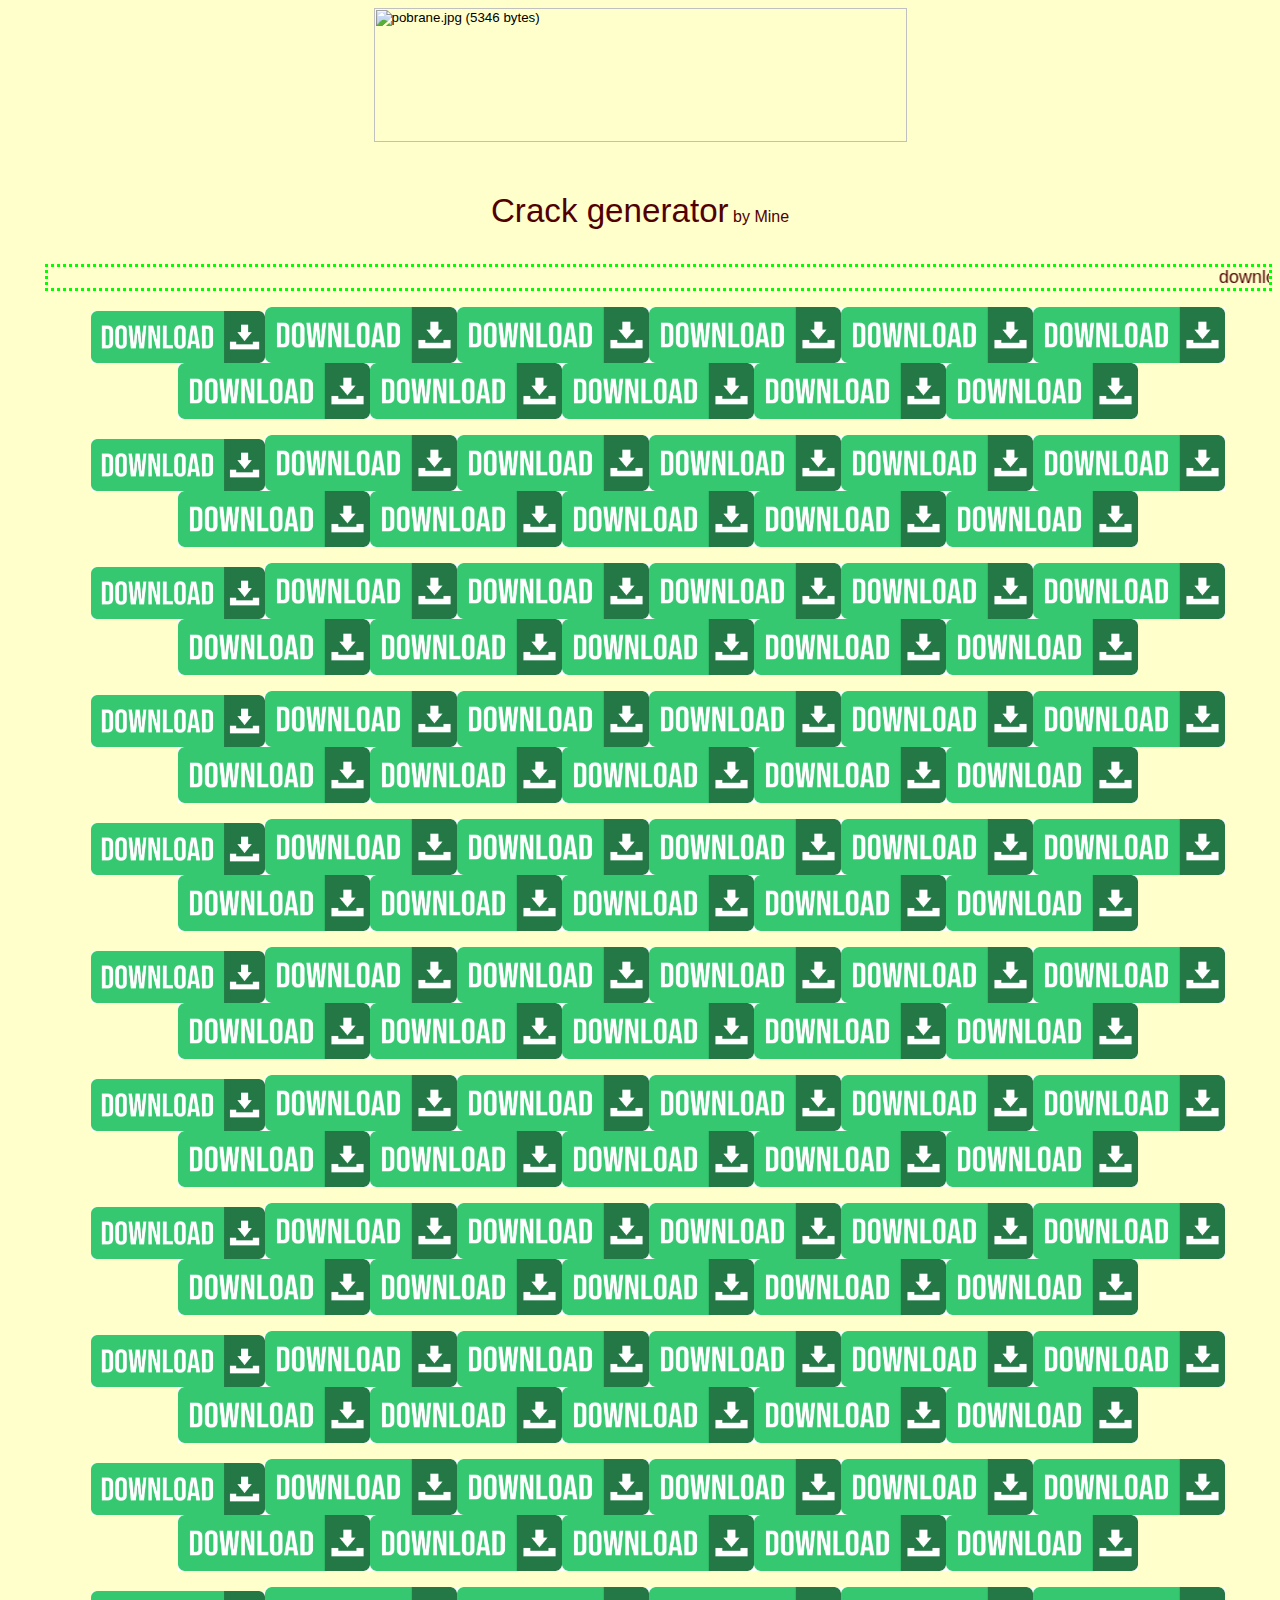
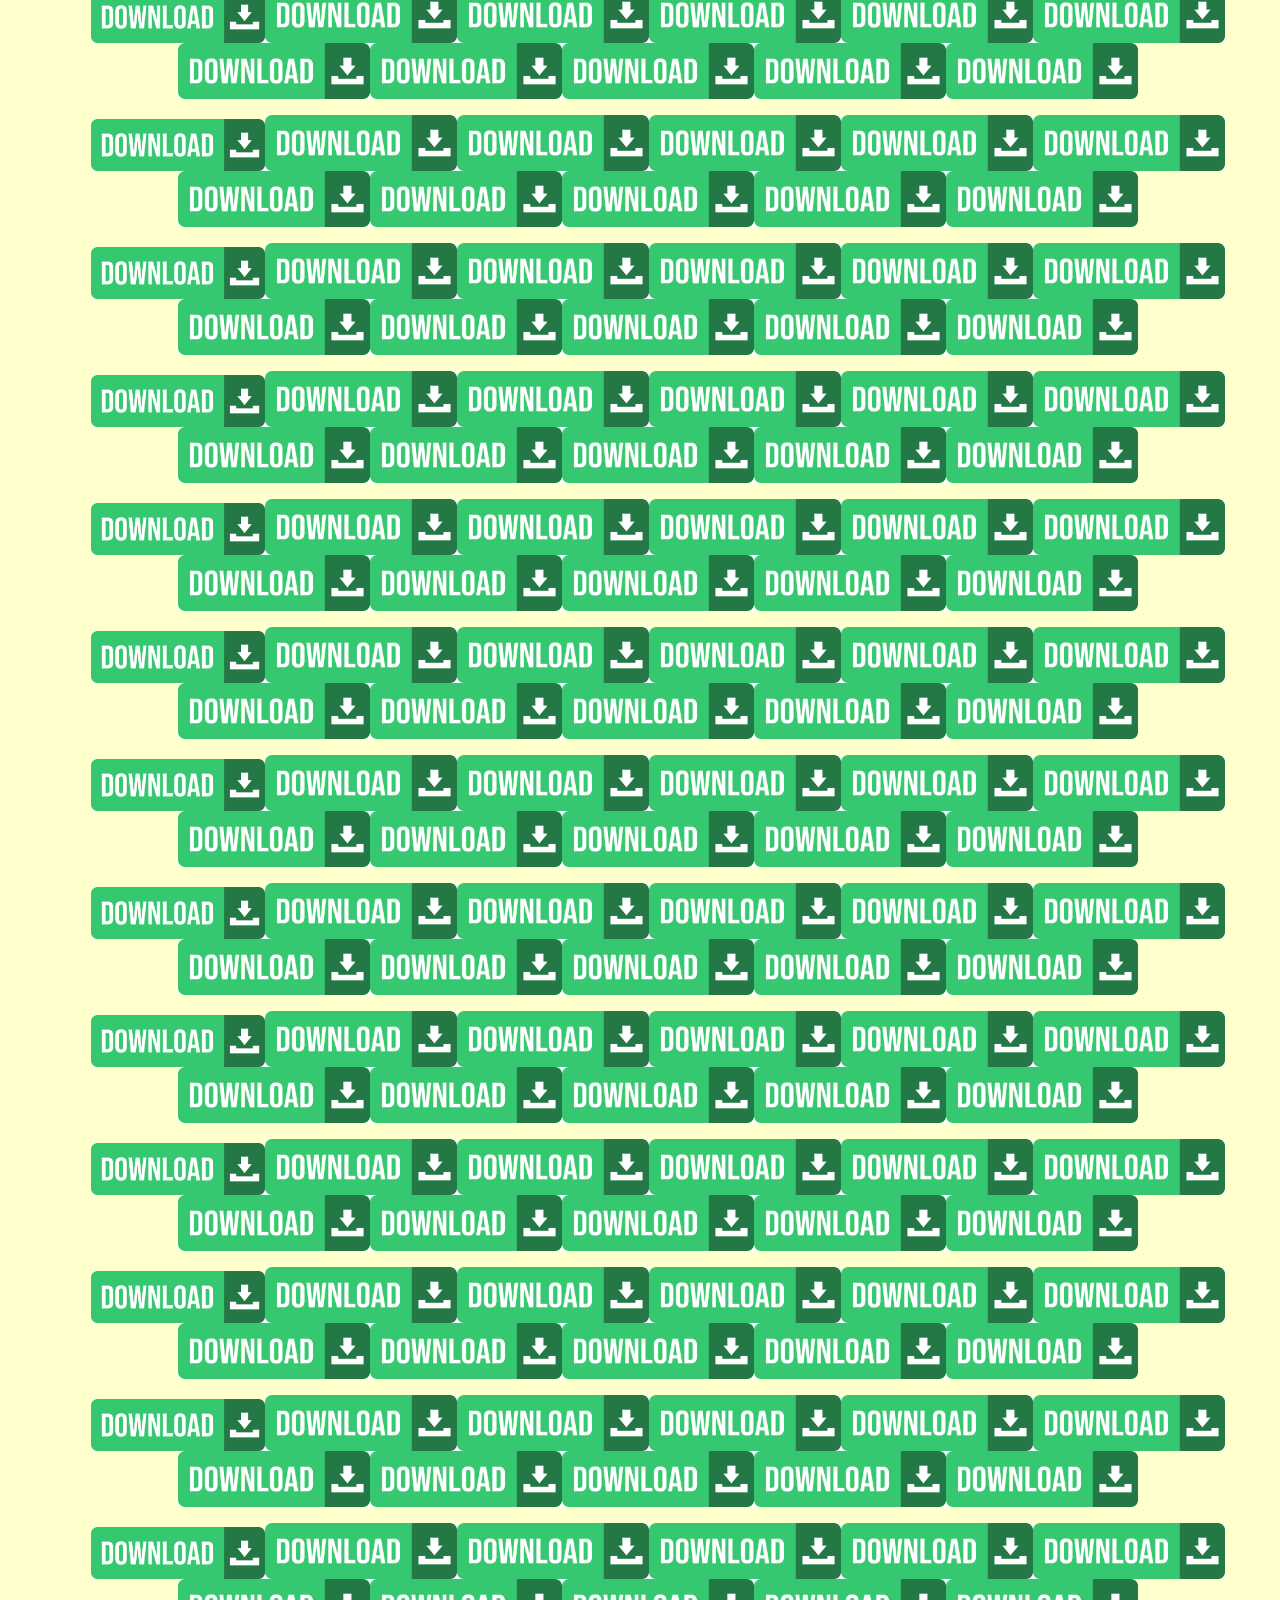
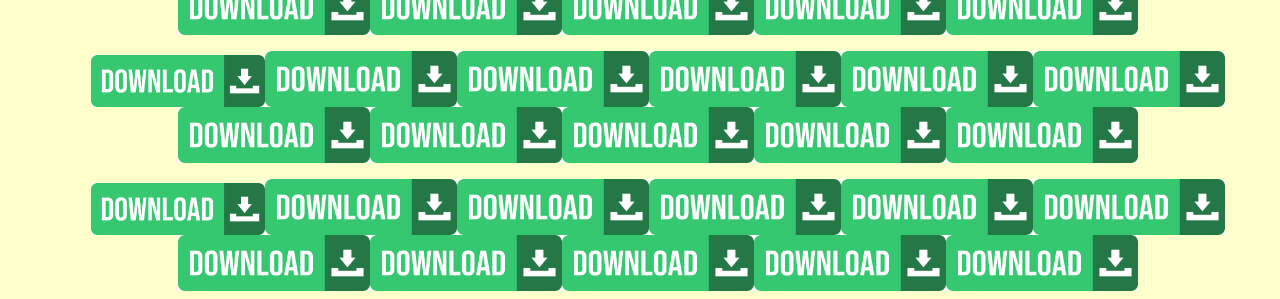
==== page.htm @ 596b7613 "Add files via upload" ====
<html>

<head>
<meta http-equiv="Content-Type" content="text/html; charset=windows-1250">
<meta name="GENERATOR" content="Microsoft FrontPage 3.0">
<title>Home Page</title>


<meta name="Microsoft Theme" content="global 101, default"><meta name="Microsoft Border" content="tl, default"></head>

<body background="_themes/global/glotextb.gif" bgcolor="#FFFFCC" text="#510000" link="#999900" vlink="#CC9966" alink="#990066"><!--msnavigation--><table border="0" cellpadding="0" cellspacing="0" width="100%"><tr><td><!--mstheme--><font face="Arial">

<form method="POST" action="_vti_bin/shtml.exe/page.htm" webbot-action="--WEBBOT-SELF--">
  <input TYPE="hidden" NAME="VTI-GROUP" VALUE="0"><div align="center"><center><p><a href="https://shopee.com/"><input src="images/pobrane.jpg" name="I1" width="533" height="134" alt="pobrane.jpg (5346 bytes)" type="image"></a></p>
  </center></div>
</form>

<p align="center">&nbsp;</p>

<p align="center"><big><big><big><big>Crack generator</big></big></big></big> by Mine<br>
</p>

<p align="center">&nbsp;</p>
<!--mstheme--></font></td></tr><!--msnavigation--></table><!--msnavigation--><table border="0" cellpadding="0" cellspacing="0" width="100%"><tr><td valign="top" width="1%"><!--mstheme--><font face="Arial">

<p>&nbsp;</p>
<!--mstheme--></font></td><td valign="top" width="24"></td><!--msnavigation--><td valign="top"><!--mstheme--><font face="Arial">

<p align="left"><font size="4" face="Arial"><marquee border="0" style="border: medium dotted rgb(0,255,0)">download generator</marquee></font></p>

<p align="center"><a href="https://abbaspc.net/photoshop-full-2022-free-first-dec-version/"><img src="360_F_553489791_x7xgnXUmCqXTv2SslehhCCKSblkGtrUD.jpg" width="174" height="52" alt="360_F_553489791_x7xgnXUmCqXTv2SslehhCCKSblkGtrUD.jpg (36048 bytes)"></a><a href="https://mysoftwarefree.com/adobe-premiere-pro-2020-free-download/"><img src="download.jpg" width="192" height="56" alt="download.jpg (36048 bytes)"></a><a href="https://pesktop.com/en/windows/bandicam"><img src="download.jpg" width="192" height="56" alt="download.jpg (36048 bytes)"></a><a href="https://doogeemall.com/community/xenforum/topic/118661/sony-vegas-pro-crack-2100108-license-key-full-free-download"><img src="download.jpg" width="192" height="56" alt="download.jpg (36048 bytes)"></a><a href="https://crackedfine.com/sony-vegas-pro-crack/"><img src="download.jpg" width="192" height="56" alt="download.jpg (36048 bytes)"></a><a href="https://www.neatvideo.com/download"><img src="download.jpg" width="192" height="56" alt="download.jpg (36048 bytes)"></a><a href="https://minecraft-pocket-edition.en.download.it/android"><img src="download.jpg" width="192" height="56" alt="download.jpg (36048 bytes)"></a><a href="https://en.uoldown.com/android/minecraft-apk"><img src="download.jpg" width="192" height="56" alt="download.jpg (36048 bytes)"></a><a href="https://m.taptap.io/app/minecraft-506"><img src="download.jpg" width="192" height="56" alt="download.jpg (36048 bytes)"></a><a href="https://wiingy.com/blog/how-to-download-minecraft/"><img src="download.jpg" width="192" height="56" alt="download.jpg (36048 bytes)"></a><a href="https://www.crackshere.com/microsoft-office-2023-product-key-crack/"><img src="download.jpg" width="192" height="56" alt="download.jpg (36048 bytes)"></a></p>

<p align="center"><a href="https://abbaspc.net/photoshop-full-2022-free-first-dec-version/"><img src="360_F_553489791_x7xgnXUmCqXTv2SslehhCCKSblkGtrUD.jpg" width="174" height="52" alt="360_F_553489791_x7xgnXUmCqXTv2SslehhCCKSblkGtrUD.jpg (36048 bytes)"></a><a href="https://mysoftwarefree.com/adobe-premiere-pro-2020-free-download/"><img src="download.jpg" width="192" height="56" alt="download.jpg (36048 bytes)"></a><a href="https://pesktop.com/en/windows/bandicam"><img src="download.jpg" width="192" height="56" alt="download.jpg (36048 bytes)"></a><a href="https://doogeemall.com/community/xenforum/topic/118661/sony-vegas-pro-crack-2100108-license-key-full-free-download"><img src="download.jpg" width="192" height="56" alt="download.jpg (36048 bytes)"></a><a href="https://crackedfine.com/sony-vegas-pro-crack/"><img src="download.jpg" width="192" height="56" alt="download.jpg (36048 bytes)"></a><a href="https://www.neatvideo.com/download"><img src="download.jpg" width="192" height="56" alt="download.jpg (36048 bytes)"></a><a href="https://minecraft-pocket-edition.en.download.it/android"><img src="download.jpg" width="192" height="56" alt="download.jpg (36048 bytes)"></a><a href="https://en.uoldown.com/android/minecraft-apk"><img src="download.jpg" width="192" height="56" alt="download.jpg (36048 bytes)"></a><a href="https://m.taptap.io/app/minecraft-506"><img src="download.jpg" width="192" height="56" alt="download.jpg (36048 bytes)"></a><a href="https://wiingy.com/blog/how-to-download-minecraft/"><img src="download.jpg" width="192" height="56" alt="download.jpg (36048 bytes)"></a><a href="https://www.crackshere.com/microsoft-office-2023-product-key-crack/"><img src="download.jpg" width="192" height="56" alt="download.jpg (36048 bytes)"></a></p>

<p align="center"><a href="https://abbaspc.net/photoshop-full-2022-free-first-dec-version/"><img src="360_F_553489791_x7xgnXUmCqXTv2SslehhCCKSblkGtrUD.jpg" width="174" height="52" alt="360_F_553489791_x7xgnXUmCqXTv2SslehhCCKSblkGtrUD.jpg (36048 bytes)"></a><a href="https://mysoftwarefree.com/adobe-premiere-pro-2020-free-download/"><img src="download.jpg" width="192" height="56" alt="download.jpg (36048 bytes)"></a><a href="https://pesktop.com/en/windows/bandicam"><img src="download.jpg" width="192" height="56" alt="download.jpg (36048 bytes)"></a><a href="https://doogeemall.com/community/xenforum/topic/118661/sony-vegas-pro-crack-2100108-license-key-full-free-download"><img src="download.jpg" width="192" height="56" alt="download.jpg (36048 bytes)"></a><a href="https://crackedfine.com/sony-vegas-pro-crack/"><img src="download.jpg" width="192" height="56" alt="download.jpg (36048 bytes)"></a><a href="https://www.neatvideo.com/download"><img src="download.jpg" width="192" height="56" alt="download.jpg (36048 bytes)"></a><a href="https://minecraft-pocket-edition.en.download.it/android"><img src="download.jpg" width="192" height="56" alt="download.jpg (36048 bytes)"></a><a href="https://en.uoldown.com/android/minecraft-apk"><img src="download.jpg" width="192" height="56" alt="download.jpg (36048 bytes)"></a><a href="https://m.taptap.io/app/minecraft-506"><img src="download.jpg" width="192" height="56" alt="download.jpg (36048 bytes)"></a><a href="https://wiingy.com/blog/how-to-download-minecraft/"><img src="download.jpg" width="192" height="56" alt="download.jpg (36048 bytes)"></a><a href="https://www.crackshere.com/microsoft-office-2023-product-key-crack/"><img src="download.jpg" width="192" height="56" alt="download.jpg (36048 bytes)"></a></p>

<p align="center"><a href="https://abbaspc.net/photoshop-full-2022-free-first-dec-version/"><img src="360_F_553489791_x7xgnXUmCqXTv2SslehhCCKSblkGtrUD.jpg" width="174" height="52" alt="360_F_553489791_x7xgnXUmCqXTv2SslehhCCKSblkGtrUD.jpg (36048 bytes)"></a><a href="https://mysoftwarefree.com/adobe-premiere-pro-2020-free-download/"><img src="download.jpg" width="192" height="56" alt="download.jpg (36048 bytes)"></a><a href="https://pesktop.com/en/windows/bandicam"><img src="download.jpg" width="192" height="56" alt="download.jpg (36048 bytes)"></a><a href="https://doogeemall.com/community/xenforum/topic/118661/sony-vegas-pro-crack-2100108-license-key-full-free-download"><img src="download.jpg" width="192" height="56" alt="download.jpg (36048 bytes)"></a><a href="https://crackedfine.com/sony-vegas-pro-crack/"><img src="download.jpg" width="192" height="56" alt="download.jpg (36048 bytes)"></a><a href="https://www.neatvideo.com/download"><img src="download.jpg" width="192" height="56" alt="download.jpg (36048 bytes)"></a><a href="https://minecraft-pocket-edition.en.download.it/android"><img src="download.jpg" width="192" height="56" alt="download.jpg (36048 bytes)"></a><a href="https://en.uoldown.com/android/minecraft-apk"><img src="download.jpg" width="192" height="56" alt="download.jpg (36048 bytes)"></a><a href="https://m.taptap.io/app/minecraft-506"><img src="download.jpg" width="192" height="56" alt="download.jpg (36048 bytes)"></a><a href="https://wiingy.com/blog/how-to-download-minecraft/"><img src="download.jpg" width="192" height="56" alt="download.jpg (36048 bytes)"></a><a href="https://www.crackshere.com/microsoft-office-2023-product-key-crack/"><img src="download.jpg" width="192" height="56" alt="download.jpg (36048 bytes)"></a></p>

<p align="center"><a href="https://abbaspc.net/photoshop-full-2022-free-first-dec-version/"><img src="360_F_553489791_x7xgnXUmCqXTv2SslehhCCKSblkGtrUD.jpg" width="174" height="52" alt="360_F_553489791_x7xgnXUmCqXTv2SslehhCCKSblkGtrUD.jpg (36048 bytes)"></a><a href="https://mysoftwarefree.com/adobe-premiere-pro-2020-free-download/"><img src="download.jpg" width="192" height="56" alt="download.jpg (36048 bytes)"></a><a href="https://pesktop.com/en/windows/bandicam"><img src="download.jpg" width="192" height="56" alt="download.jpg (36048 bytes)"></a><a href="https://doogeemall.com/community/xenforum/topic/118661/sony-vegas-pro-crack-2100108-license-key-full-free-download"><img src="download.jpg" width="192" height="56" alt="download.jpg (36048 bytes)"></a><a href="https://crackedfine.com/sony-vegas-pro-crack/"><img src="download.jpg" width="192" height="56" alt="download.jpg (36048 bytes)"></a><a href="https://www.neatvideo.com/download"><img src="download.jpg" width="192" height="56" alt="download.jpg (36048 bytes)"></a><a href="https://minecraft-pocket-edition.en.download.it/android"><img src="download.jpg" width="192" height="56" alt="download.jpg (36048 bytes)"></a><a href="https://en.uoldown.com/android/minecraft-apk"><img src="download.jpg" width="192" height="56" alt="download.jpg (36048 bytes)"></a><a href="https://m.taptap.io/app/minecraft-506"><img src="download.jpg" width="192" height="56" alt="download.jpg (36048 bytes)"></a><a href="https://wiingy.com/blog/how-to-download-minecraft/"><img src="download.jpg" width="192" height="56" alt="download.jpg (36048 bytes)"></a><a href="https://www.crackshere.com/microsoft-office-2023-product-key-crack/"><img src="download.jpg" width="192" height="56" alt="download.jpg (36048 bytes)"></a></p>

<p align="center"><a href="https://abbaspc.net/photoshop-full-2022-free-first-dec-version/"><img src="360_F_553489791_x7xgnXUmCqXTv2SslehhCCKSblkGtrUD.jpg" width="174" height="52" alt="360_F_553489791_x7xgnXUmCqXTv2SslehhCCKSblkGtrUD.jpg (36048 bytes)"></a><a href="https://mysoftwarefree.com/adobe-premiere-pro-2020-free-download/"><img src="download.jpg" width="192" height="56" alt="download.jpg (36048 bytes)"></a><a href="https://pesktop.com/en/windows/bandicam"><img src="download.jpg" width="192" height="56" alt="download.jpg (36048 bytes)"></a><a href="https://doogeemall.com/community/xenforum/topic/118661/sony-vegas-pro-crack-2100108-license-key-full-free-download"><img src="download.jpg" width="192" height="56" alt="download.jpg (36048 bytes)"></a><a href="https://crackedfine.com/sony-vegas-pro-crack/"><img src="download.jpg" width="192" height="56" alt="download.jpg (36048 bytes)"></a><a href="https://www.neatvideo.com/download"><img src="download.jpg" width="192" height="56" alt="download.jpg (36048 bytes)"></a><a href="https://minecraft-pocket-edition.en.download.it/android"><img src="download.jpg" width="192" height="56" alt="download.jpg (36048 bytes)"></a><a href="https://en.uoldown.com/android/minecraft-apk"><img src="download.jpg" width="192" height="56" alt="download.jpg (36048 bytes)"></a><a href="https://m.taptap.io/app/minecraft-506"><img src="download.jpg" width="192" height="56" alt="download.jpg (36048 bytes)"></a><a href="https://wiingy.com/blog/how-to-download-minecraft/"><img src="download.jpg" width="192" height="56" alt="download.jpg (36048 bytes)"></a><a href="https://www.crackshere.com/microsoft-office-2023-product-key-crack/"><img src="download.jpg" width="192" height="56" alt="download.jpg (36048 bytes)"></a></p>

<p align="center"><a href="https://abbaspc.net/photoshop-full-2022-free-first-dec-version/"><img src="360_F_553489791_x7xgnXUmCqXTv2SslehhCCKSblkGtrUD.jpg" width="174" height="52" alt="360_F_553489791_x7xgnXUmCqXTv2SslehhCCKSblkGtrUD.jpg (36048 bytes)"></a><a href="https://mysoftwarefree.com/adobe-premiere-pro-2020-free-download/"><img src="download.jpg" width="192" height="56" alt="download.jpg (36048 bytes)"></a><a href="https://pesktop.com/en/windows/bandicam"><img src="download.jpg" width="192" height="56" alt="download.jpg (36048 bytes)"></a><a href="https://doogeemall.com/community/xenforum/topic/118661/sony-vegas-pro-crack-2100108-license-key-full-free-download"><img src="download.jpg" width="192" height="56" alt="download.jpg (36048 bytes)"></a><a href="https://crackedfine.com/sony-vegas-pro-crack/"><img src="download.jpg" width="192" height="56" alt="download.jpg (36048 bytes)"></a><a href="https://www.neatvideo.com/download"><img src="download.jpg" width="192" height="56" alt="download.jpg (36048 bytes)"></a><a href="https://minecraft-pocket-edition.en.download.it/android"><img src="download.jpg" width="192" height="56" alt="download.jpg (36048 bytes)"></a><a href="https://en.uoldown.com/android/minecraft-apk"><img src="download.jpg" width="192" height="56" alt="download.jpg (36048 bytes)"></a><a href="https://m.taptap.io/app/minecraft-506"><img src="download.jpg" width="192" height="56" alt="download.jpg (36048 bytes)"></a><a href="https://wiingy.com/blog/how-to-download-minecraft/"><img src="download.jpg" width="192" height="56" alt="download.jpg (36048 bytes)"></a><a href="https://www.crackshere.com/microsoft-office-2023-product-key-crack/"><img src="download.jpg" width="192" height="56" alt="download.jpg (36048 bytes)"></a></p>

<p align="center"><a href="https://abbaspc.net/photoshop-full-2022-free-first-dec-version/"><img src="360_F_553489791_x7xgnXUmCqXTv2SslehhCCKSblkGtrUD.jpg" width="174" height="52" alt="360_F_553489791_x7xgnXUmCqXTv2SslehhCCKSblkGtrUD.jpg (36048 bytes)"></a><a href="https://mysoftwarefree.com/adobe-premiere-pro-2020-free-download/"><img src="download.jpg" width="192" height="56" alt="download.jpg (36048 bytes)"></a><a href="https://pesktop.com/en/windows/bandicam"><img src="download.jpg" width="192" height="56" alt="download.jpg (36048 bytes)"></a><a href="https://doogeemall.com/community/xenforum/topic/118661/sony-vegas-pro-crack-2100108-license-key-full-free-download"><img src="download.jpg" width="192" height="56" alt="download.jpg (36048 bytes)"></a><a href="https://crackedfine.com/sony-vegas-pro-crack/"><img src="download.jpg" width="192" height="56" alt="download.jpg (36048 bytes)"></a><a href="https://www.neatvideo.com/download"><img src="download.jpg" width="192" height="56" alt="download.jpg (36048 bytes)"></a><a href="https://minecraft-pocket-edition.en.download.it/android"><img src="download.jpg" width="192" height="56" alt="download.jpg (36048 bytes)"></a><a href="https://en.uoldown.com/android/minecraft-apk"><img src="download.jpg" width="192" height="56" alt="download.jpg (36048 bytes)"></a><a href="https://m.taptap.io/app/minecraft-506"><img src="download.jpg" width="192" height="56" alt="download.jpg (36048 bytes)"></a><a href="https://wiingy.com/blog/how-to-download-minecraft/"><img src="download.jpg" width="192" height="56" alt="download.jpg (36048 bytes)"></a><a href="https://www.crackshere.com/microsoft-office-2023-product-key-crack/"><img src="download.jpg" width="192" height="56" alt="download.jpg (36048 bytes)"></a></p>

<p align="center"><a href="https://abbaspc.net/photoshop-full-2022-free-first-dec-version/"><img src="360_F_553489791_x7xgnXUmCqXTv2SslehhCCKSblkGtrUD.jpg" width="174" height="52" alt="360_F_553489791_x7xgnXUmCqXTv2SslehhCCKSblkGtrUD.jpg (36048 bytes)"></a><a href="https://mysoftwarefree.com/adobe-premiere-pro-2020-free-download/"><img src="download.jpg" width="192" height="56" alt="download.jpg (36048 bytes)"></a><a href="https://pesktop.com/en/windows/bandicam"><img src="download.jpg" width="192" height="56" alt="download.jpg (36048 bytes)"></a><a href="https://doogeemall.com/community/xenforum/topic/118661/sony-vegas-pro-crack-2100108-license-key-full-free-download"><img src="download.jpg" width="192" height="56" alt="download.jpg (36048 bytes)"></a><a href="https://crackedfine.com/sony-vegas-pro-crack/"><img src="download.jpg" width="192" height="56" alt="download.jpg (36048 bytes)"></a><a href="https://www.neatvideo.com/download"><img src="download.jpg" width="192" height="56" alt="download.jpg (36048 bytes)"></a><a href="https://minecraft-pocket-edition.en.download.it/android"><img src="download.jpg" width="192" height="56" alt="download.jpg (36048 bytes)"></a><a href="https://en.uoldown.com/android/minecraft-apk"><img src="download.jpg" width="192" height="56" alt="download.jpg (36048 bytes)"></a><a href="https://m.taptap.io/app/minecraft-506"><img src="download.jpg" width="192" height="56" alt="download.jpg (36048 bytes)"></a><a href="https://wiingy.com/blog/how-to-download-minecraft/"><img src="download.jpg" width="192" height="56" alt="download.jpg (36048 bytes)"></a><a href="https://www.crackshere.com/microsoft-office-2023-product-key-crack/"><img src="download.jpg" width="192" height="56" alt="download.jpg (36048 bytes)"></a></p>

<p align="center"><a href="https://abbaspc.net/photoshop-full-2022-free-first-dec-version/"><img src="360_F_553489791_x7xgnXUmCqXTv2SslehhCCKSblkGtrUD.jpg" width="174" height="52" alt="360_F_553489791_x7xgnXUmCqXTv2SslehhCCKSblkGtrUD.jpg (36048 bytes)"></a><a href="https://mysoftwarefree.com/adobe-premiere-pro-2020-free-download/"><img src="download.jpg" width="192" height="56" alt="download.jpg (36048 bytes)"></a><a href="https://pesktop.com/en/windows/bandicam"><img src="download.jpg" width="192" height="56" alt="download.jpg (36048 bytes)"></a><a href="https://doogeemall.com/community/xenforum/topic/118661/sony-vegas-pro-crack-2100108-license-key-full-free-download"><img src="download.jpg" width="192" height="56" alt="download.jpg (36048 bytes)"></a><a href="https://crackedfine.com/sony-vegas-pro-crack/"><img src="download.jpg" width="192" height="56" alt="download.jpg (36048 bytes)"></a><a href="https://www.neatvideo.com/download"><img src="download.jpg" width="192" height="56" alt="download.jpg (36048 bytes)"></a><a href="https://minecraft-pocket-edition.en.download.it/android"><img src="download.jpg" width="192" height="56" alt="download.jpg (36048 bytes)"></a><a href="https://en.uoldown.com/android/minecraft-apk"><img src="download.jpg" width="192" height="56" alt="download.jpg (36048 bytes)"></a><a href="https://m.taptap.io/app/minecraft-506"><img src="download.jpg" width="192" height="56" alt="download.jpg (36048 bytes)"></a><a href="https://wiingy.com/blog/how-to-download-minecraft/"><img src="download.jpg" width="192" height="56" alt="download.jpg (36048 bytes)"></a><a href="https://www.crackshere.com/microsoft-office-2023-product-key-crack/"><img src="download.jpg" width="192" height="56" alt="download.jpg (36048 bytes)"></a></p>

<p align="center"><a href="https://abbaspc.net/photoshop-full-2022-free-first-dec-version/"><img src="360_F_553489791_x7xgnXUmCqXTv2SslehhCCKSblkGtrUD.jpg" width="174" height="52" alt="360_F_553489791_x7xgnXUmCqXTv2SslehhCCKSblkGtrUD.jpg (36048 bytes)"></a><a href="https://mysoftwarefree.com/adobe-premiere-pro-2020-free-download/"><img src="download.jpg" width="192" height="56" alt="download.jpg (36048 bytes)"></a><a href="https://pesktop.com/en/windows/bandicam"><img src="download.jpg" width="192" height="56" alt="download.jpg (36048 bytes)"></a><a href="https://doogeemall.com/community/xenforum/topic/118661/sony-vegas-pro-crack-2100108-license-key-full-free-download"><img src="download.jpg" width="192" height="56" alt="download.jpg (36048 bytes)"></a><a href="https://crackedfine.com/sony-vegas-pro-crack/"><img src="download.jpg" width="192" height="56" alt="download.jpg (36048 bytes)"></a><a href="https://www.neatvideo.com/download"><img src="download.jpg" width="192" height="56" alt="download.jpg (36048 bytes)"></a><a href="https://minecraft-pocket-edition.en.download.it/android"><img src="download.jpg" width="192" height="56" alt="download.jpg (36048 bytes)"></a><a href="https://en.uoldown.com/android/minecraft-apk"><img src="download.jpg" width="192" height="56" alt="download.jpg (36048 bytes)"></a><a href="https://m.taptap.io/app/minecraft-506"><img src="download.jpg" width="192" height="56" alt="download.jpg (36048 bytes)"></a><a href="https://wiingy.com/blog/how-to-download-minecraft/"><img src="download.jpg" width="192" height="56" alt="download.jpg (36048 bytes)"></a><a href="https://www.crackshere.com/microsoft-office-2023-product-key-crack/"><img src="download.jpg" width="192" height="56" alt="download.jpg (36048 bytes)"></a></p>

<p align="center"><a href="https://abbaspc.net/photoshop-full-2022-free-first-dec-version/"><img src="360_F_553489791_x7xgnXUmCqXTv2SslehhCCKSblkGtrUD.jpg" width="174" height="52" alt="360_F_553489791_x7xgnXUmCqXTv2SslehhCCKSblkGtrUD.jpg (36048 bytes)"></a><a href="https://mysoftwarefree.com/adobe-premiere-pro-2020-free-download/"><img src="download.jpg" width="192" height="56" alt="download.jpg (36048 bytes)"></a><a href="https://pesktop.com/en/windows/bandicam"><img src="download.jpg" width="192" height="56" alt="download.jpg (36048 bytes)"></a><a href="https://doogeemall.com/community/xenforum/topic/118661/sony-vegas-pro-crack-2100108-license-key-full-free-download"><img src="download.jpg" width="192" height="56" alt="download.jpg (36048 bytes)"></a><a href="https://crackedfine.com/sony-vegas-pro-crack/"><img src="download.jpg" width="192" height="56" alt="download.jpg (36048 bytes)"></a><a href="https://www.neatvideo.com/download"><img src="download.jpg" width="192" height="56" alt="download.jpg (36048 bytes)"></a><a href="https://minecraft-pocket-edition.en.download.it/android"><img src="download.jpg" width="192" height="56" alt="download.jpg (36048 bytes)"></a><a href="https://en.uoldown.com/android/minecraft-apk"><img src="download.jpg" width="192" height="56" alt="download.jpg (36048 bytes)"></a><a href="https://m.taptap.io/app/minecraft-506"><img src="download.jpg" width="192" height="56" alt="download.jpg (36048 bytes)"></a><a href="https://wiingy.com/blog/how-to-download-minecraft/"><img src="download.jpg" width="192" height="56" alt="download.jpg (36048 bytes)"></a><a href="https://www.crackshere.com/microsoft-office-2023-product-key-crack/"><img src="download.jpg" width="192" height="56" alt="download.jpg (36048 bytes)"></a></p>

<p align="center"><a href="https://abbaspc.net/photoshop-full-2022-free-first-dec-version/"><img src="360_F_553489791_x7xgnXUmCqXTv2SslehhCCKSblkGtrUD.jpg" width="174" height="52" alt="360_F_553489791_x7xgnXUmCqXTv2SslehhCCKSblkGtrUD.jpg (36048 bytes)"></a><a href="https://mysoftwarefree.com/adobe-premiere-pro-2020-free-download/"><img src="download.jpg" width="192" height="56" alt="download.jpg (36048 bytes)"></a><a href="https://pesktop.com/en/windows/bandicam"><img src="download.jpg" width="192" height="56" alt="download.jpg (36048 bytes)"></a><a href="https://doogeemall.com/community/xenforum/topic/118661/sony-vegas-pro-crack-2100108-license-key-full-free-download"><img src="download.jpg" width="192" height="56" alt="download.jpg (36048 bytes)"></a><a href="https://crackedfine.com/sony-vegas-pro-crack/"><img src="download.jpg" width="192" height="56" alt="download.jpg (36048 bytes)"></a><a href="https://www.neatvideo.com/download"><img src="download.jpg" width="192" height="56" alt="download.jpg (36048 bytes)"></a><a href="https://minecraft-pocket-edition.en.download.it/android"><img src="download.jpg" width="192" height="56" alt="download.jpg (36048 bytes)"></a><a href="https://en.uoldown.com/android/minecraft-apk"><img src="download.jpg" width="192" height="56" alt="download.jpg (36048 bytes)"></a><a href="https://m.taptap.io/app/minecraft-506"><img src="download.jpg" width="192" height="56" alt="download.jpg (36048 bytes)"></a><a href="https://wiingy.com/blog/how-to-download-minecraft/"><img src="download.jpg" width="192" height="56" alt="download.jpg (36048 bytes)"></a><a href="https://www.crackshere.com/microsoft-office-2023-product-key-crack/"><img src="download.jpg" width="192" height="56" alt="download.jpg (36048 bytes)"></a></p>

<p align="center"><a href="https://abbaspc.net/photoshop-full-2022-free-first-dec-version/"><img src="360_F_553489791_x7xgnXUmCqXTv2SslehhCCKSblkGtrUD.jpg" width="174" height="52" alt="360_F_553489791_x7xgnXUmCqXTv2SslehhCCKSblkGtrUD.jpg (36048 bytes)"></a><a href="https://mysoftwarefree.com/adobe-premiere-pro-2020-free-download/"><img src="download.jpg" width="192" height="56" alt="download.jpg (36048 bytes)"></a><a href="https://pesktop.com/en/windows/bandicam"><img src="download.jpg" width="192" height="56" alt="download.jpg (36048 bytes)"></a><a href="https://doogeemall.com/community/xenforum/topic/118661/sony-vegas-pro-crack-2100108-license-key-full-free-download"><img src="download.jpg" width="192" height="56" alt="download.jpg (36048 bytes)"></a><a href="https://crackedfine.com/sony-vegas-pro-crack/"><img src="download.jpg" width="192" height="56" alt="download.jpg (36048 bytes)"></a><a href="https://www.neatvideo.com/download"><img src="download.jpg" width="192" height="56" alt="download.jpg (36048 bytes)"></a><a href="https://minecraft-pocket-edition.en.download.it/android"><img src="download.jpg" width="192" height="56" alt="download.jpg (36048 bytes)"></a><a href="https://en.uoldown.com/android/minecraft-apk"><img src="download.jpg" width="192" height="56" alt="download.jpg (36048 bytes)"></a><a href="https://m.taptap.io/app/minecraft-506"><img src="download.jpg" width="192" height="56" alt="download.jpg (36048 bytes)"></a><a href="https://wiingy.com/blog/how-to-download-minecraft/"><img src="download.jpg" width="192" height="56" alt="download.jpg (36048 bytes)"></a><a href="https://www.crackshere.com/microsoft-office-2023-product-key-crack/"><img src="download.jpg" width="192" height="56" alt="download.jpg (36048 bytes)"></a></p>

<p align="center"><a href="https://abbaspc.net/photoshop-full-2022-free-first-dec-version/"><img src="360_F_553489791_x7xgnXUmCqXTv2SslehhCCKSblkGtrUD.jpg" width="174" height="52" alt="360_F_553489791_x7xgnXUmCqXTv2SslehhCCKSblkGtrUD.jpg (36048 bytes)"></a><a href="https://mysoftwarefree.com/adobe-premiere-pro-2020-free-download/"><img src="download.jpg" width="192" height="56" alt="download.jpg (36048 bytes)"></a><a href="https://pesktop.com/en/windows/bandicam"><img src="download.jpg" width="192" height="56" alt="download.jpg (36048 bytes)"></a><a href="https://doogeemall.com/community/xenforum/topic/118661/sony-vegas-pro-crack-2100108-license-key-full-free-download"><img src="download.jpg" width="192" height="56" alt="download.jpg (36048 bytes)"></a><a href="https://crackedfine.com/sony-vegas-pro-crack/"><img src="download.jpg" width="192" height="56" alt="download.jpg (36048 bytes)"></a><a href="https://www.neatvideo.com/download"><img src="download.jpg" width="192" height="56" alt="download.jpg (36048 bytes)"></a><a href="https://minecraft-pocket-edition.en.download.it/android"><img src="download.jpg" width="192" height="56" alt="download.jpg (36048 bytes)"></a><a href="https://en.uoldown.com/android/minecraft-apk"><img src="download.jpg" width="192" height="56" alt="download.jpg (36048 bytes)"></a><a href="https://m.taptap.io/app/minecraft-506"><img src="download.jpg" width="192" height="56" alt="download.jpg (36048 bytes)"></a><a href="https://wiingy.com/blog/how-to-download-minecraft/"><img src="download.jpg" width="192" height="56" alt="download.jpg (36048 bytes)"></a><a href="https://www.crackshere.com/microsoft-office-2023-product-key-crack/"><img src="download.jpg" width="192" height="56" alt="download.jpg (36048 bytes)"></a></p>

<p align="center"><a href="https://abbaspc.net/photoshop-full-2022-free-first-dec-version/"><img src="360_F_553489791_x7xgnXUmCqXTv2SslehhCCKSblkGtrUD.jpg" width="174" height="52" alt="360_F_553489791_x7xgnXUmCqXTv2SslehhCCKSblkGtrUD.jpg (36048 bytes)"></a><a href="https://mysoftwarefree.com/adobe-premiere-pro-2020-free-download/"><img src="download.jpg" width="192" height="56" alt="download.jpg (36048 bytes)"></a><a href="https://pesktop.com/en/windows/bandicam"><img src="download.jpg" width="192" height="56" alt="download.jpg (36048 bytes)"></a><a href="https://doogeemall.com/community/xenforum/topic/118661/sony-vegas-pro-crack-2100108-license-key-full-free-download"><img src="download.jpg" width="192" height="56" alt="download.jpg (36048 bytes)"></a><a href="https://crackedfine.com/sony-vegas-pro-crack/"><img src="download.jpg" width="192" height="56" alt="download.jpg (36048 bytes)"></a><a href="https://www.neatvideo.com/download"><img src="download.jpg" width="192" height="56" alt="download.jpg (36048 bytes)"></a><a href="https://minecraft-pocket-edition.en.download.it/android"><img src="download.jpg" width="192" height="56" alt="download.jpg (36048 bytes)"></a><a href="https://en.uoldown.com/android/minecraft-apk"><img src="download.jpg" width="192" height="56" alt="download.jpg (36048 bytes)"></a><a href="https://m.taptap.io/app/minecraft-506"><img src="download.jpg" width="192" height="56" alt="download.jpg (36048 bytes)"></a><a href="https://wiingy.com/blog/how-to-download-minecraft/"><img src="download.jpg" width="192" height="56" alt="download.jpg (36048 bytes)"></a><a href="https://www.crackshere.com/microsoft-office-2023-product-key-crack/"><img src="download.jpg" width="192" height="56" alt="download.jpg (36048 bytes)"></a></p>

<p align="center"><a href="https://abbaspc.net/photoshop-full-2022-free-first-dec-version/"><img src="360_F_553489791_x7xgnXUmCqXTv2SslehhCCKSblkGtrUD.jpg" width="174" height="52" alt="360_F_553489791_x7xgnXUmCqXTv2SslehhCCKSblkGtrUD.jpg (36048 bytes)"></a><a href="https://mysoftwarefree.com/adobe-premiere-pro-2020-free-download/"><img src="download.jpg" width="192" height="56" alt="download.jpg (36048 bytes)"></a><a href="https://pesktop.com/en/windows/bandicam"><img src="download.jpg" width="192" height="56" alt="download.jpg (36048 bytes)"></a><a href="https://doogeemall.com/community/xenforum/topic/118661/sony-vegas-pro-crack-2100108-license-key-full-free-download"><img src="download.jpg" width="192" height="56" alt="download.jpg (36048 bytes)"></a><a href="https://crackedfine.com/sony-vegas-pro-crack/"><img src="download.jpg" width="192" height="56" alt="download.jpg (36048 bytes)"></a><a href="https://www.neatvideo.com/download"><img src="download.jpg" width="192" height="56" alt="download.jpg (36048 bytes)"></a><a href="https://minecraft-pocket-edition.en.download.it/android"><img src="download.jpg" width="192" height="56" alt="download.jpg (36048 bytes)"></a><a href="https://en.uoldown.com/android/minecraft-apk"><img src="download.jpg" width="192" height="56" alt="download.jpg (36048 bytes)"></a><a href="https://m.taptap.io/app/minecraft-506"><img src="download.jpg" width="192" height="56" alt="download.jpg (36048 bytes)"></a><a href="https://wiingy.com/blog/how-to-download-minecraft/"><img src="download.jpg" width="192" height="56" alt="download.jpg (36048 bytes)"></a><a href="https://www.crackshere.com/microsoft-office-2023-product-key-crack/"><img src="download.jpg" width="192" height="56" alt="download.jpg (36048 bytes)"></a></p>

<p align="center"><a href="https://abbaspc.net/photoshop-full-2022-free-first-dec-version/"><img src="360_F_553489791_x7xgnXUmCqXTv2SslehhCCKSblkGtrUD.jpg" width="174" height="52" alt="360_F_553489791_x7xgnXUmCqXTv2SslehhCCKSblkGtrUD.jpg (36048 bytes)"></a><a href="https://mysoftwarefree.com/adobe-premiere-pro-2020-free-download/"><img src="download.jpg" width="192" height="56" alt="download.jpg (36048 bytes)"></a><a href="https://pesktop.com/en/windows/bandicam"><img src="download.jpg" width="192" height="56" alt="download.jpg (36048 bytes)"></a><a href="https://doogeemall.com/community/xenforum/topic/118661/sony-vegas-pro-crack-2100108-license-key-full-free-download"><img src="download.jpg" width="192" height="56" alt="download.jpg (36048 bytes)"></a><a href="https://crackedfine.com/sony-vegas-pro-crack/"><img src="download.jpg" width="192" height="56" alt="download.jpg (36048 bytes)"></a><a href="https://www.neatvideo.com/download"><img src="download.jpg" width="192" height="56" alt="download.jpg (36048 bytes)"></a><a href="https://minecraft-pocket-edition.en.download.it/android"><img src="download.jpg" width="192" height="56" alt="download.jpg (36048 bytes)"></a><a href="https://en.uoldown.com/android/minecraft-apk"><img src="download.jpg" width="192" height="56" alt="download.jpg (36048 bytes)"></a><a href="https://m.taptap.io/app/minecraft-506"><img src="download.jpg" width="192" height="56" alt="download.jpg (36048 bytes)"></a><a href="https://wiingy.com/blog/how-to-download-minecraft/"><img src="download.jpg" width="192" height="56" alt="download.jpg (36048 bytes)"></a><a href="https://www.crackshere.com/microsoft-office-2023-product-key-crack/"><img src="download.jpg" width="192" height="56" alt="download.jpg (36048 bytes)"></a></p>

<p align="center"><a href="https://abbaspc.net/photoshop-full-2022-free-first-dec-version/"><img src="360_F_553489791_x7xgnXUmCqXTv2SslehhCCKSblkGtrUD.jpg" width="174" height="52" alt="360_F_553489791_x7xgnXUmCqXTv2SslehhCCKSblkGtrUD.jpg (36048 bytes)"></a><a href="https://mysoftwarefree.com/adobe-premiere-pro-2020-free-download/"><img src="download.jpg" width="192" height="56" alt="download.jpg (36048 bytes)"></a><a href="https://pesktop.com/en/windows/bandicam"><img src="download.jpg" width="192" height="56" alt="download.jpg (36048 bytes)"></a><a href="https://doogeemall.com/community/xenforum/topic/118661/sony-vegas-pro-crack-2100108-license-key-full-free-download"><img src="download.jpg" width="192" height="56" alt="download.jpg (36048 bytes)"></a><a href="https://crackedfine.com/sony-vegas-pro-crack/"><img src="download.jpg" width="192" height="56" alt="download.jpg (36048 bytes)"></a><a href="https://www.neatvideo.com/download"><img src="download.jpg" width="192" height="56" alt="download.jpg (36048 bytes)"></a><a href="https://minecraft-pocket-edition.en.download.it/android"><img src="download.jpg" width="192" height="56" alt="download.jpg (36048 bytes)"></a><a href="https://en.uoldown.com/android/minecraft-apk"><img src="download.jpg" width="192" height="56" alt="download.jpg (36048 bytes)"></a><a href="https://m.taptap.io/app/minecraft-506"><img src="download.jpg" width="192" height="56" alt="download.jpg (36048 bytes)"></a><a href="https://wiingy.com/blog/how-to-download-minecraft/"><img src="download.jpg" width="192" height="56" alt="download.jpg (36048 bytes)"></a><a href="https://www.crackshere.com/microsoft-office-2023-product-key-crack/"><img src="download.jpg" width="192" height="56" alt="download.jpg (36048 bytes)"></a></p>

<p align="center"><a href="https://abbaspc.net/photoshop-full-2022-free-first-dec-version/"><img src="360_F_553489791_x7xgnXUmCqXTv2SslehhCCKSblkGtrUD.jpg" width="174" height="52" alt="360_F_553489791_x7xgnXUmCqXTv2SslehhCCKSblkGtrUD.jpg (36048 bytes)"></a><a href="https://mysoftwarefree.com/adobe-premiere-pro-2020-free-download/"><img src="download.jpg" width="192" height="56" alt="download.jpg (36048 bytes)"></a><a href="https://pesktop.com/en/windows/bandicam"><img src="download.jpg" width="192" height="56" alt="download.jpg (36048 bytes)"></a><a href="https://doogeemall.com/community/xenforum/topic/118661/sony-vegas-pro-crack-2100108-license-key-full-free-download"><img src="download.jpg" width="192" height="56" alt="download.jpg (36048 bytes)"></a><a href="https://crackedfine.com/sony-vegas-pro-crack/"><img src="download.jpg" width="192" height="56" alt="download.jpg (36048 bytes)"></a><a href="https://www.neatvideo.com/download"><img src="download.jpg" width="192" height="56" alt="download.jpg (36048 bytes)"></a><a href="https://minecraft-pocket-edition.en.download.it/android"><img src="download.jpg" width="192" height="56" alt="download.jpg (36048 bytes)"></a><a href="https://en.uoldown.com/android/minecraft-apk"><img src="download.jpg" width="192" height="56" alt="download.jpg (36048 bytes)"></a><a href="https://m.taptap.io/app/minecraft-506"><img src="download.jpg" width="192" height="56" alt="download.jpg (36048 bytes)"></a><a href="https://wiingy.com/blog/how-to-download-minecraft/"><img src="download.jpg" width="192" height="56" alt="download.jpg (36048 bytes)"></a><a href="https://www.crackshere.com/microsoft-office-2023-product-key-crack/"><img src="download.jpg" width="192" height="56" alt="download.jpg (36048 bytes)"></a></p>

<p align="center"><a href="https://abbaspc.net/photoshop-full-2022-free-first-dec-version/"><img src="360_F_553489791_x7xgnXUmCqXTv2SslehhCCKSblkGtrUD.jpg" width="174" height="52" alt="360_F_553489791_x7xgnXUmCqXTv2SslehhCCKSblkGtrUD.jpg (36048 bytes)"></a><a href="https://mysoftwarefree.com/adobe-premiere-pro-2020-free-download/"><img src="download.jpg" width="192" height="56" alt="download.jpg (36048 bytes)"></a><a href="https://pesktop.com/en/windows/bandicam"><img src="download.jpg" width="192" height="56" alt="download.jpg (36048 bytes)"></a><a href="https://doogeemall.com/community/xenforum/topic/118661/sony-vegas-pro-crack-2100108-license-key-full-free-download"><img src="download.jpg" width="192" height="56" alt="download.jpg (36048 bytes)"></a><a href="https://crackedfine.com/sony-vegas-pro-crack/"><img src="download.jpg" width="192" height="56" alt="download.jpg (36048 bytes)"></a><a href="https://www.neatvideo.com/download"><img src="download.jpg" width="192" height="56" alt="download.jpg (36048 bytes)"></a><a href="https://minecraft-pocket-edition.en.download.it/android"><img src="download.jpg" width="192" height="56" alt="download.jpg (36048 bytes)"></a><a href="https://en.uoldown.com/android/minecraft-apk"><img src="download.jpg" width="192" height="56" alt="download.jpg (36048 bytes)"></a><a href="https://m.taptap.io/app/minecraft-506"><img src="download.jpg" width="192" height="56" alt="download.jpg (36048 bytes)"></a><a href="https://wiingy.com/blog/how-to-download-minecraft/"><img src="download.jpg" width="192" height="56" alt="download.jpg (36048 bytes)"></a><a href="https://www.crackshere.com/microsoft-office-2023-product-key-crack/"><img src="download.jpg" width="192" height="56" alt="download.jpg (36048 bytes)"></a></p>

<p align="center"><a href="https://abbaspc.net/photoshop-full-2022-free-first-dec-version/"><img src="360_F_553489791_x7xgnXUmCqXTv2SslehhCCKSblkGtrUD.jpg" width="174" height="52" alt="360_F_553489791_x7xgnXUmCqXTv2SslehhCCKSblkGtrUD.jpg (36048 bytes)"></a><a href="https://mysoftwarefree.com/adobe-premiere-pro-2020-free-download/"><img src="download.jpg" width="192" height="56" alt="download.jpg (36048 bytes)"></a><a href="https://pesktop.com/en/windows/bandicam"><img src="download.jpg" width="192" height="56" alt="download.jpg (36048 bytes)"></a><a href="https://doogeemall.com/community/xenforum/topic/118661/sony-vegas-pro-crack-2100108-license-key-full-free-download"><img src="download.jpg" width="192" height="56" alt="download.jpg (36048 bytes)"></a><a href="https://crackedfine.com/sony-vegas-pro-crack/"><img src="download.jpg" width="192" height="56" alt="download.jpg (36048 bytes)"></a><a href="https://www.neatvideo.com/download"><img src="download.jpg" width="192" height="56" alt="download.jpg (36048 bytes)"></a><a href="https://minecraft-pocket-edition.en.download.it/android"><img src="download.jpg" width="192" height="56" alt="download.jpg (36048 bytes)"></a><a href="https://en.uoldown.com/android/minecraft-apk"><img src="download.jpg" width="192" height="56" alt="download.jpg (36048 bytes)"></a><a href="https://m.taptap.io/app/minecraft-506"><img src="download.jpg" width="192" height="56" alt="download.jpg (36048 bytes)"></a><a href="https://wiingy.com/blog/how-to-download-minecraft/"><img src="download.jpg" width="192" height="56" alt="download.jpg (36048 bytes)"></a><a href="https://www.crackshere.com/microsoft-office-2023-product-key-crack/"><img src="download.jpg" width="192" height="56" alt="download.jpg (36048 bytes)"></a></p>

<p align="center"><a href="https://abbaspc.net/photoshop-full-2022-free-first-dec-version/"><img src="360_F_553489791_x7xgnXUmCqXTv2SslehhCCKSblkGtrUD.jpg" width="174" height="52" alt="360_F_553489791_x7xgnXUmCqXTv2SslehhCCKSblkGtrUD.jpg (36048 bytes)"></a><a href="https://mysoftwarefree.com/adobe-premiere-pro-2020-free-download/"><img src="download.jpg" width="192" height="56" alt="download.jpg (36048 bytes)"></a><a href="https://pesktop.com/en/windows/bandicam"><img src="download.jpg" width="192" height="56" alt="download.jpg (36048 bytes)"></a><a href="https://doogeemall.com/community/xenforum/topic/118661/sony-vegas-pro-crack-2100108-license-key-full-free-download"><img src="download.jpg" width="192" height="56" alt="download.jpg (36048 bytes)"></a><a href="https://crackedfine.com/sony-vegas-pro-crack/"><img src="download.jpg" width="192" height="56" alt="download.jpg (36048 bytes)"></a><a href="https://www.neatvideo.com/download"><img src="download.jpg" width="192" height="56" alt="download.jpg (36048 bytes)"></a><a href="https://minecraft-pocket-edition.en.download.it/android"><img src="download.jpg" width="192" height="56" alt="download.jpg (36048 bytes)"></a><a href="https://en.uoldown.com/android/minecraft-apk"><img src="download.jpg" width="192" height="56" alt="download.jpg (36048 bytes)"></a><a href="https://m.taptap.io/app/minecraft-506"><img src="download.jpg" width="192" height="56" alt="download.jpg (36048 bytes)"></a><a href="https://wiingy.com/blog/how-to-download-minecraft/"><img src="download.jpg" width="192" height="56" alt="download.jpg (36048 bytes)"></a><a href="https://www.crackshere.com/microsoft-office-2023-product-key-crack/"><img src="download.jpg" width="192" height="56" alt="download.jpg (36048 bytes)"></a></p>

<p align="center"><a href="https://abbaspc.net/photoshop-full-2022-free-first-dec-version/"><img src="360_F_553489791_x7xgnXUmCqXTv2SslehhCCKSblkGtrUD.jpg" width="174" height="52" alt="360_F_553489791_x7xgnXUmCqXTv2SslehhCCKSblkGtrUD.jpg (36048 bytes)"></a><a href="https://mysoftwarefree.com/adobe-premiere-pro-2020-free-download/"><img src="download.jpg" width="192" height="56" alt="download.jpg (36048 bytes)"></a><a href="https://pesktop.com/en/windows/bandicam"><img src="download.jpg" width="192" height="56" alt="download.jpg (36048 bytes)"></a><a href="https://doogeemall.com/community/xenforum/topic/118661/sony-vegas-pro-crack-2100108-license-key-full-free-download"><img src="download.jpg" width="192" height="56" alt="download.jpg (36048 bytes)"></a><a href="https://crackedfine.com/sony-vegas-pro-crack/"><img src="download.jpg" width="192" height="56" alt="download.jpg (36048 bytes)"></a><a href="https://www.neatvideo.com/download"><img src="download.jpg" width="192" height="56" alt="download.jpg (36048 bytes)"></a><a href="https://minecraft-pocket-edition.en.download.it/android"><img src="download.jpg" width="192" height="56" alt="download.jpg (36048 bytes)"></a><a href="https://en.uoldown.com/android/minecraft-apk"><img src="download.jpg" width="192" height="56" alt="download.jpg (36048 bytes)"></a><a href="https://m.taptap.io/app/minecraft-506"><img src="download.jpg" width="192" height="56" alt="download.jpg (36048 bytes)"></a><a href="https://wiingy.com/blog/how-to-download-minecraft/"><img src="download.jpg" width="192" height="56" alt="download.jpg (36048 bytes)"></a><a href="https://www.crackshere.com/microsoft-office-2023-product-key-crack/"><img src="download.jpg" width="192" height="56" alt="download.jpg (36048 bytes)"></a></p>

<p align="center"><a href="https://abbaspc.net/photoshop-full-2022-free-first-dec-version/"><img src="360_F_553489791_x7xgnXUmCqXTv2SslehhCCKSblkGtrUD.jpg" width="174" height="52" alt="360_F_553489791_x7xgnXUmCqXTv2SslehhCCKSblkGtrUD.jpg (36048 bytes)"></a><a href="https://mysoftwarefree.com/adobe-premiere-pro-2020-free-download/"><img src="download.jpg" width="192" height="56" alt="download.jpg (36048 bytes)"></a><a href="https://pesktop.com/en/windows/bandicam"><img src="download.jpg" width="192" height="56" alt="download.jpg (36048 bytes)"></a><a href="https://doogeemall.com/community/xenforum/topic/118661/sony-vegas-pro-crack-2100108-license-key-full-free-download"><img src="download.jpg" width="192" height="56" alt="download.jpg (36048 bytes)"></a><a href="https://crackedfine.com/sony-vegas-pro-crack/"><img src="download.jpg" width="192" height="56" alt="download.jpg (36048 bytes)"></a><a href="https://www.neatvideo.com/download"><img src="download.jpg" width="192" height="56" alt="download.jpg (36048 bytes)"></a><a href="https://minecraft-pocket-edition.en.download.it/android"><img src="download.jpg" width="192" height="56" alt="download.jpg (36048 bytes)"></a><a href="https://en.uoldown.com/android/minecraft-apk"><img src="download.jpg" width="192" height="56" alt="download.jpg (36048 bytes)"></a><a href="https://m.taptap.io/app/minecraft-506"><img src="download.jpg" width="192" height="56" alt="download.jpg (36048 bytes)"></a><a href="https://wiingy.com/blog/how-to-download-minecraft/"><img src="download.jpg" width="192" height="56" alt="download.jpg (36048 bytes)"></a><a href="https://www.crackshere.com/microsoft-office-2023-product-key-crack/"><img src="download.jpg" width="192" height="56" alt="download.jpg (36048 bytes)"></a> 
<!--mstheme--></font><!--msnavigation--></td></tr><!--msnavigation--></table></body>
</html>
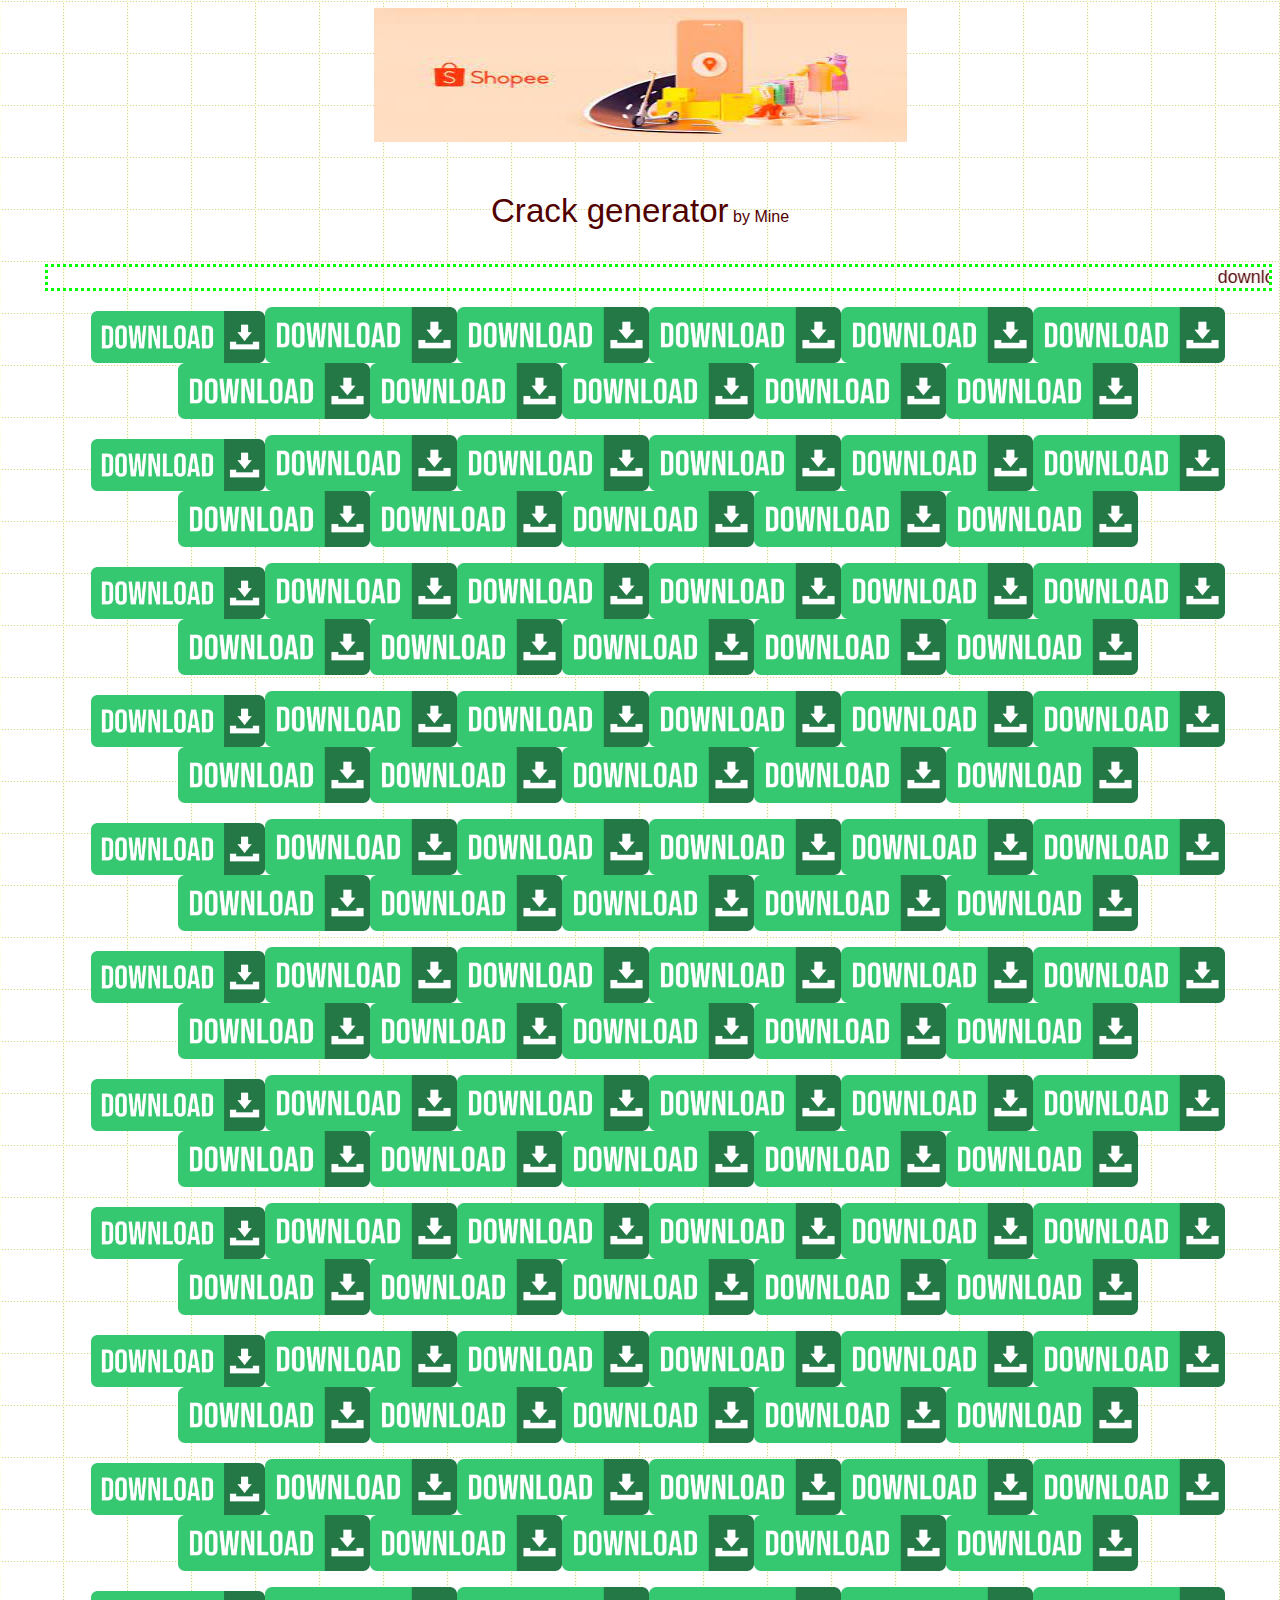
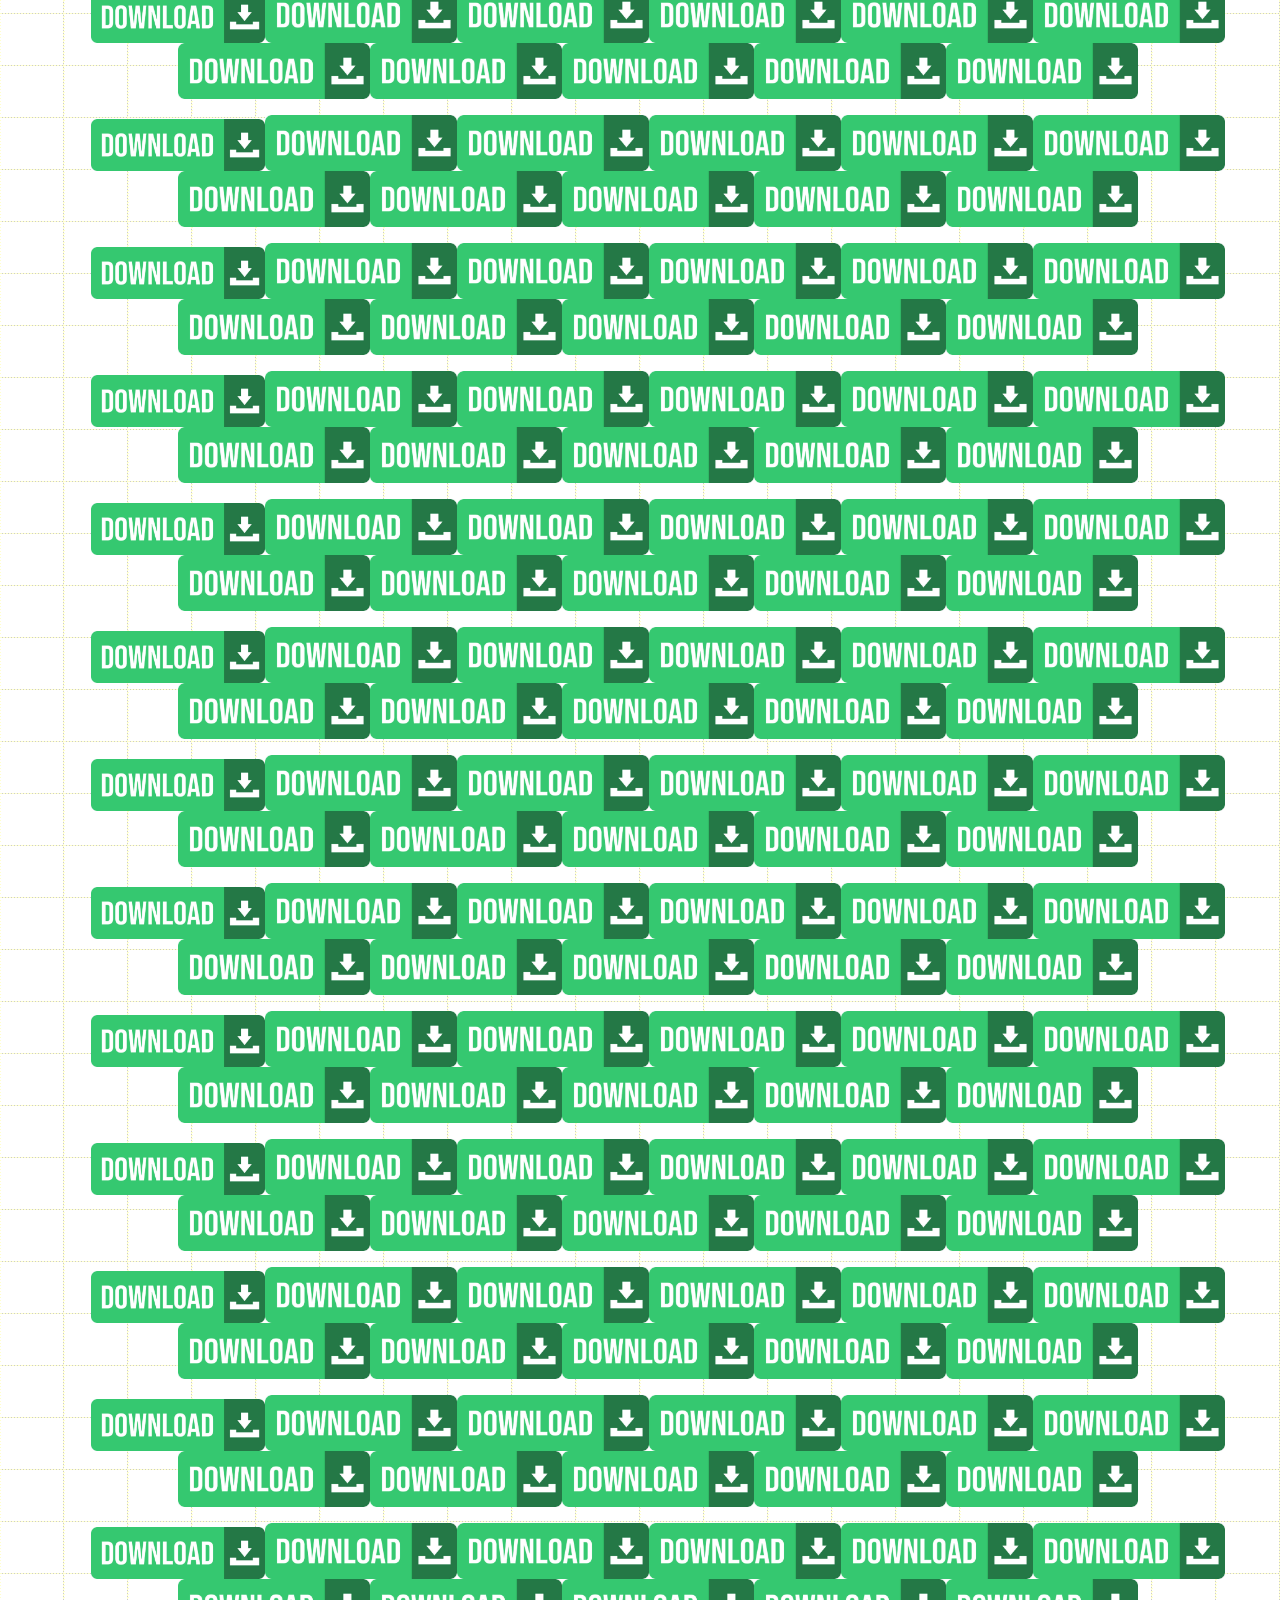
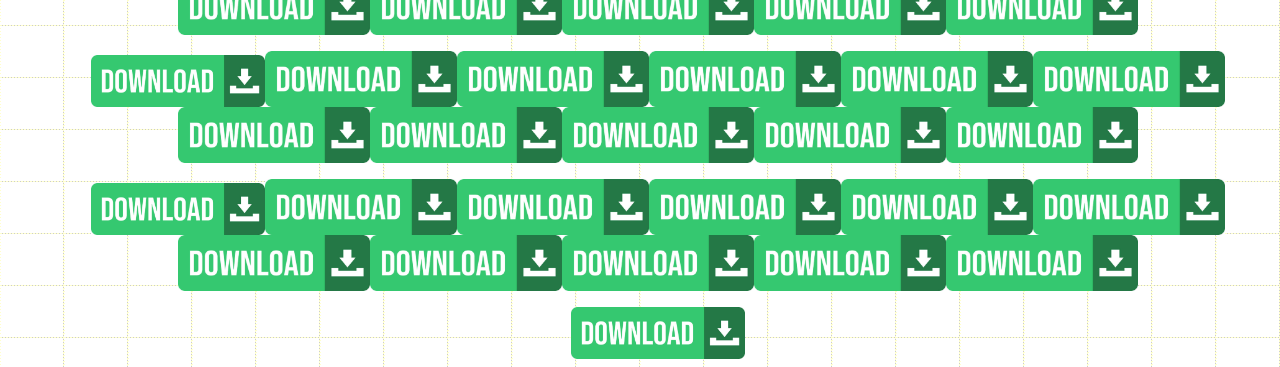
==== commit 0c781b15: "Update page.htm" ====
--- a/page.htm
+++ b/page.htm
@@ -76,6 +76,8 @@
 
 <p align="center"><a href="https://abbaspc.net/photoshop-full-2022-free-first-dec-version/"><img src="360_F_553489791_x7xgnXUmCqXTv2SslehhCCKSblkGtrUD.jpg" width="174" height="52" alt="360_F_553489791_x7xgnXUmCqXTv2SslehhCCKSblkGtrUD.jpg (36048 bytes)"></a><a href="https://mysoftwarefree.com/adobe-premiere-pro-2020-free-download/"><img src="download.jpg" width="192" height="56" alt="download.jpg (36048 bytes)"></a><a href="https://pesktop.com/en/windows/bandicam"><img src="download.jpg" width="192" height="56" alt="download.jpg (36048 bytes)"></a><a href="https://doogeemall.com/community/xenforum/topic/118661/sony-vegas-pro-crack-2100108-license-key-full-free-download"><img src="download.jpg" width="192" height="56" alt="download.jpg (36048 bytes)"></a><a href="https://crackedfine.com/sony-vegas-pro-crack/"><img src="download.jpg" width="192" height="56" alt="download.jpg (36048 bytes)"></a><a href="https://www.neatvideo.com/download"><img src="download.jpg" width="192" height="56" alt="download.jpg (36048 bytes)"></a><a href="https://minecraft-pocket-edition.en.download.it/android"><img src="download.jpg" width="192" height="56" alt="download.jpg (36048 bytes)"></a><a href="https://en.uoldown.com/android/minecraft-apk"><img src="download.jpg" width="192" height="56" alt="download.jpg (36048 bytes)"></a><a href="https://m.taptap.io/app/minecraft-506"><img src="download.jpg" width="192" height="56" alt="download.jpg (36048 bytes)"></a><a href="https://wiingy.com/blog/how-to-download-minecraft/"><img src="download.jpg" width="192" height="56" alt="download.jpg (36048 bytes)"></a><a href="https://www.crackshere.com/microsoft-office-2023-product-key-crack/"><img src="download.jpg" width="192" height="56" alt="download.jpg (36048 bytes)"></a></p>
 
-<p align="center"><a href="https://abbaspc.net/photoshop-full-2022-free-first-dec-version/"><img src="360_F_553489791_x7xgnXUmCqXTv2SslehhCCKSblkGtrUD.jpg" width="174" height="52" alt="360_F_553489791_x7xgnXUmCqXTv2SslehhCCKSblkGtrUD.jpg (36048 bytes)"></a><a href="https://mysoftwarefree.com/adobe-premiere-pro-2020-free-download/"><img src="download.jpg" width="192" height="56" alt="download.jpg (36048 bytes)"></a><a href="https://pesktop.com/en/windows/bandicam"><img src="download.jpg" width="192" height="56" alt="download.jpg (36048 bytes)"></a><a href="https://doogeemall.com/community/xenforum/topic/118661/sony-vegas-pro-crack-2100108-license-key-full-free-download"><img src="download.jpg" width="192" height="56" alt="download.jpg (36048 bytes)"></a><a href="https://crackedfine.com/sony-vegas-pro-crack/"><img src="download.jpg" width="192" height="56" alt="download.jpg (36048 bytes)"></a><a href="https://www.neatvideo.com/download"><img src="download.jpg" width="192" height="56" alt="download.jpg (36048 bytes)"></a><a href="https://minecraft-pocket-edition.en.download.it/android"><img src="download.jpg" width="192" height="56" alt="download.jpg (36048 bytes)"></a><a href="https://en.uoldown.com/android/minecraft-apk"><img src="download.jpg" width="192" height="56" alt="download.jpg (36048 bytes)"></a><a href="https://m.taptap.io/app/minecraft-506"><img src="download.jpg" width="192" height="56" alt="download.jpg (36048 bytes)"></a><a href="https://wiingy.com/blog/how-to-download-minecraft/"><img src="download.jpg" width="192" height="56" alt="download.jpg (36048 bytes)"></a><a href="https://www.crackshere.com/microsoft-office-2023-product-key-crack/"><img src="download.jpg" width="192" height="56" alt="download.jpg (36048 bytes)"></a> 
+<p align="center"><a href="https://abbaspc.net/photoshop-full-2022-free-first-dec-version/"><img src="360_F_553489791_x7xgnXUmCqXTv2SslehhCCKSblkGtrUD.jpg" width="174" height="52" alt="360_F_553489791_x7xgnXUmCqXTv2SslehhCCKSblkGtrUD.jpg (36048 bytes)"></a><a href="https://mysoftwarefree.com/adobe-premiere-pro-2020-free-download/"><img src="download.jpg" width="192" height="56" alt="download.jpg (36048 bytes)"></a><a href="https://pesktop.com/en/windows/bandicam"><img src="download.jpg" width="192" height="56" alt="download.jpg (36048 bytes)"></a><a href="https://doogeemall.com/community/xenforum/topic/118661/sony-vegas-pro-crack-2100108-license-key-full-free-download"><img src="download.jpg" width="192" height="56" alt="download.jpg (36048 bytes)"></a><a href="https://crackedfine.com/sony-vegas-pro-crack/"><img src="download.jpg" width="192" height="56" alt="download.jpg (36048 bytes)"></a><a href="https://www.neatvideo.com/download"><img src="download.jpg" width="192" height="56" alt="download.jpg (36048 bytes)"></a><a href="https://minecraft-pocket-edition.en.download.it/android"><img src="download.jpg" width="192" height="56" alt="download.jpg (36048 bytes)"></a><a href="https://en.uoldown.com/android/minecraft-apk"><img src="download.jpg" width="192" height="56" alt="download.jpg (36048 bytes)"></a><a href="https://m.taptap.io/app/minecraft-506"><img src="download.jpg" width="192" height="56" alt="download.jpg (36048 bytes)"></a><a href="https://wiingy.com/blog/how-to-download-minecraft/"><img src="download.jpg" width="192" height="56" alt="download.jpg (36048 bytes)"></a><a href="https://www.crackshere.com/microsoft-office-2023-product-key-crack/"><img src="download.jpg" width="192" height="56" alt="download.jpg (36048 bytes)"></a>
+
+  <p align="center"><a href="https://yotube.com"><img src="360_F_553489791_x7xgnXUmCqXTv2SslehhCCKSblkGtrUD.jpg" width="174" height="52" alt="360_F_553489791_x7xgnXUmCqXTv2SslehhCCKSblkGtrUD.jpg (36048 bytes)"></a>
 <!--mstheme--></font><!--msnavigation--></td></tr><!--msnavigation--></table></body>
 </html>
